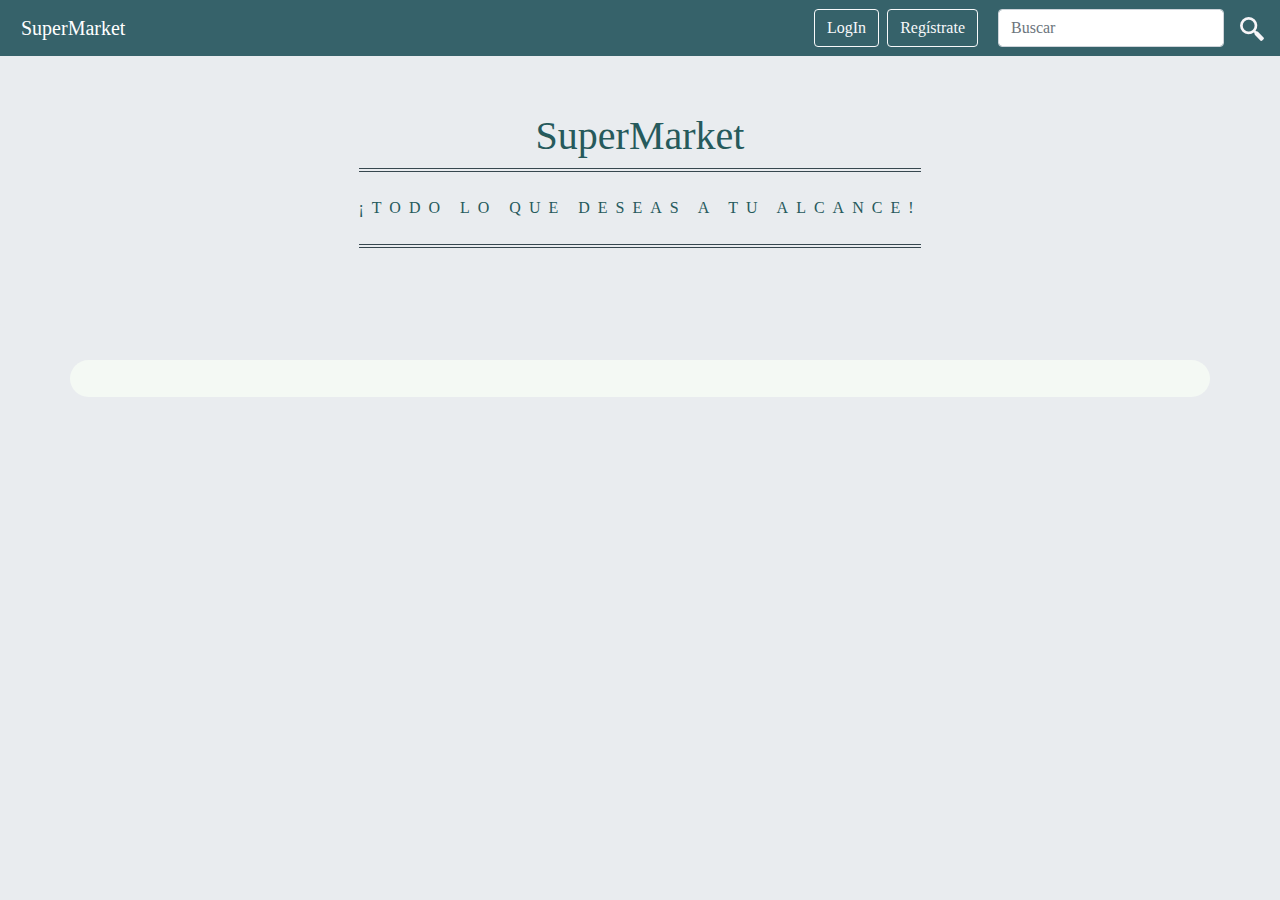
==== html/index.html @ 2a353351 "unión de el botón login con la página de login" ====
<!DOCTYPE html>
<html lang="en">
<head>
  <meta charset="UTF-8">
  <meta name="viewport" content="width=device-width, initial-scale=1.0">
  <meta http-equiv="X-UA-Compatible" content="ie=edge">
  <link rel="stylesheet" href="/css/bootstrap.css">
  <link rel="stylesheet" href="/css/bootstrap.min.css">

  <link rel="stylesheet" href="/css/carousel.css">
  <link rel="stylesheet" href="/css/index.css">


  <title>RetoFrontEnd</title>
</head>
<body>

  <header>
      <nav class="navbar navbar-expand-md navbar-dark fixed-top bg-navbar">
        <a class="navbar-brand" href="#">
          <img src="" alt="">
          SuperMarket
        </a>
        <button class="navbar-toggler" type="button" data-toggle="collapse" data-target="#navbarReto" aria-controls="navbarReto" aria-expanded="false" aria-label="Toggle navigation">

            <img src="/icons/menu.png" alt="">

        </button>
        <div class="collapse navbar-collapse" id="navbarReto">

          <div class="mr-auto"></div>

          <form class="form-inline mt-2 mt-md-0">

            <div class="mr-1">
              <ul class="navbar-nav mr-3">

                <li class="nav-item">
                  <button class="btn btn-outline-light my-2 my-sm-0 mr-2 nav-item"type="button" id="btnLogin" onclick="location.href='../html/login.html'">LogIn</button>

                </li>
                <li class="nav-item">
                  <button class="btn btn-outline-light  my-2 my-sm-0 nav-item" type="button" id="btnRegistro" >Regístrate</button>

                </li>

              </ul>
            </div>

            <input class="form-control mr-sm-3" type="text" placeholder="Buscar" aria-label="Search">
            <a class="" href="#">
              <img src="/icons/lupa-de-busqueda.png" alt="">
            </a>
            <!--button class="btn btn-outline-light my-2 my-sm-0" type="submit">Buscar</button-->
          </form>
        </div>
      </nav>

    </header>

    <main>

      <section class="jumbotron">
        <div class="container">
          <h1 class="jumbotron-heading"> SuperMarket</h1>

          <p class="jumbotron-heading">
              ¡Todo lo que deseas a tu alcance!
          </p>
        </div>
      </section>

      <div class="container container-cards">

            <div class="row" id="product-cards">

              <!--acá se agregan las cards de cada producto por página-->

            </div>

            <div class="row container">

              <div class="col-md-4"></div>
              <div class="col-md-4">
                <ul class="pagination justify-content-md-center">

                  <!--acá se agregan los botones para la paginación-->

                </ul>
                <div class="col-md-4"></div>

              </div>

            </div>
          </div>
        </div>
      </div>
    </main>








    <!--section>


      <div class="banner">
        <h2>¡Compra a los mejores precios!</h2>
        <p> ¿ Necesitas algo ? nostros lo tenemos  </p>
      </div>

</section-->













<script src="/js/index.js" charset="utf-8"></script>

<script src="/js/bootstrap.min.js" charset="utf-8"></script>
<script src="https://ajax.googleapis.com/ajax/libs/jquery/3.3.1/jquery.min.js"></script>
<!--script src="https://code.jquery.com/jquery-3.2.1.slim.min.js" integrity="sha384-KJ3o2DKtIkvYIK3UENzmM7KCkRr/rE9/Qpg6aAZGJwFDMVNA/GpGFF93hXpG5KkN" crossorigin="anonymous"></script-->
<script src="https://cdnjs.cloudflare.com/ajax/libs/popper.js/1.12.9/umd/popper.min.js" integrity="sha384-ApNbgh9B+Y1QKtv3Rn7W3mgPxhU9K/ScQsAP7hUibX39j7fakFPskvXusvfa0b4Q" crossorigin="anonymous"></script>

</body>
</html>
---- css/carousel.css ----
/* GLOBAL STYLES
-------------------------------------------------- */
/* Padding below the footer and lighter body text */

body {
  padding-top: 3rem;
  padding-bottom: 3rem;
  color: #5a5a5a;
}


/* CUSTOMIZE THE CAROUSEL
-------------------------------------------------- */

/* Carousel base class */
.carousel {
  margin-bottom: 4rem;
}
/* Since positioning the image, we need to help out the caption */
.carousel-caption {
  bottom: 3rem;
  z-index: 10;
}

/* Declare heights because of positioning of img element */
.carousel-item {
  height: 32rem;
  background-color: #777;
}
.carousel-item > img {
  position: absolute;
  top: 0;
  left: 0;
  min-width: 100%;
  height: 32rem;
}


/* MARKETING CONTENT
-------------------------------------------------- */

/* Center align the text within the three columns below the carousel */
.marketing .col-lg-4 {
  margin-bottom: 1.5rem;
  text-align: center;
}
.marketing h2 {
  font-weight: 400;
}
.marketing .col-lg-4 p {
  margin-right: .75rem;
  margin-left: .75rem;
}


/* Featurettes
------------------------- */

.featurette-divider {
  margin: 5rem 0; /* Space out the Bootstrap <hr> more */
}

/* Thin out the marketing headings */
.featurette-heading {
  font-weight: 300;
  line-height: 1;
  letter-spacing: -.05rem;
}


/* RESPONSIVE CSS
-------------------------------------------------- */

@media (min-width: 40em) {
  /* Bump up size of carousel content */
  .carousel-caption p {
    margin-bottom: 1.25rem;
    font-size: 1.25rem;
    line-height: 1.4;
  }

  .featurette-heading {
    font-size: 50px;
  }
}

@media (min-width: 62em) {
  .featurette-heading {
    margin-top: 7rem;
  }
}
---- css/index.css ----
body {
	font: 400 1em/1.5 "Neuton";
	background: #e9ecef;
	color:#265a5c; text-align:
	center; margin: 0
}

p {
	text-transform: uppercase;
	letter-spacing: .5em;
	display: inline-block;
	border: 4px double #37474f;
	border-width: 4px 0;
	padding: 1.5em 0em;

}

h6 {
	font: "Neuton"
}

.container-cards {
	background-color:#f4f9f4;
	border-radius:20px;
	padding-top:20px
}

.page-link {
	background-color:#36626a;
	color: #f7f6e7;

}

.page-link:focus{
	box-shadow: 0 0 0 0.2rem rgba(28,102,204, 0.5);


}
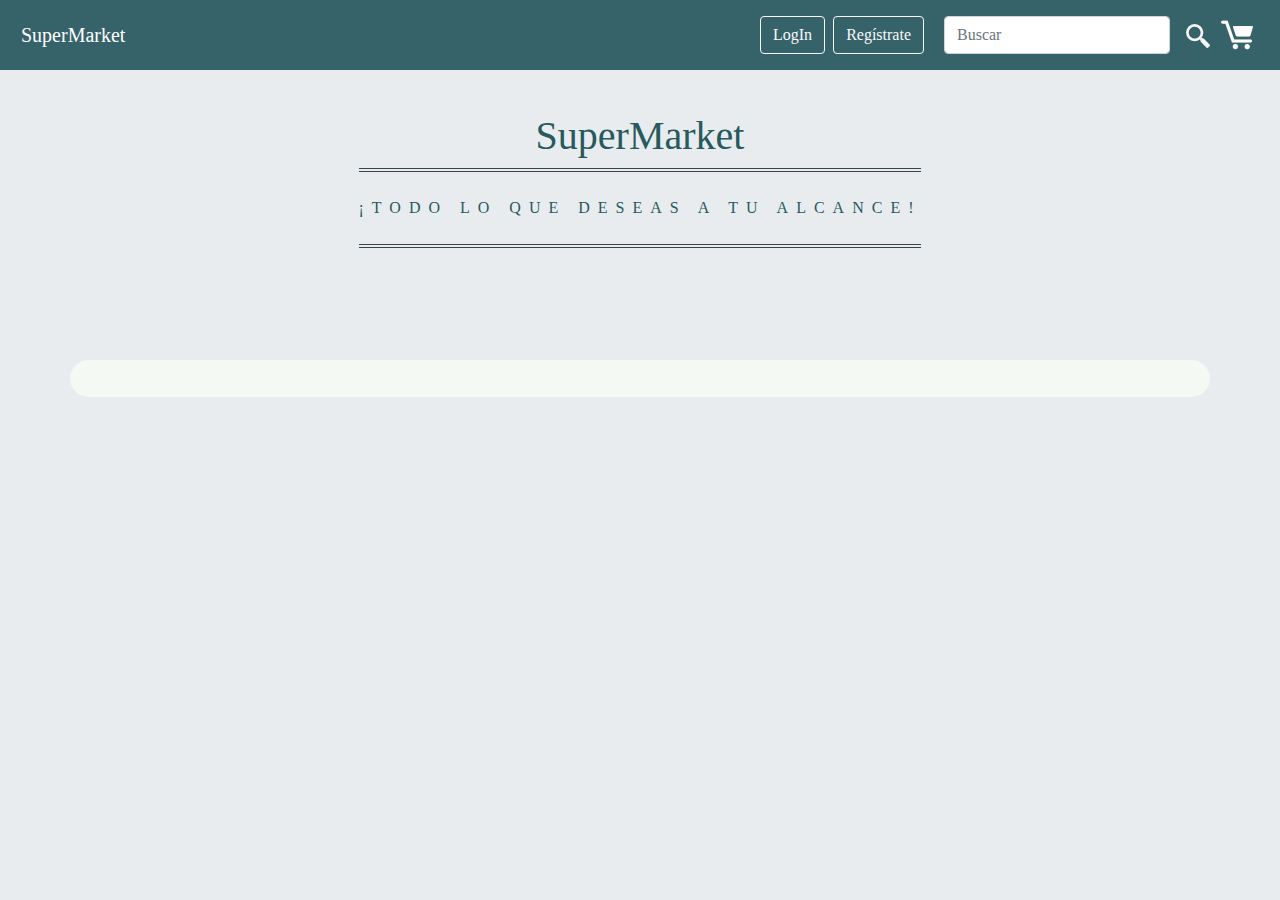
==== commit bd881b8b: "agregación de icono y modal para el carrito" ====
--- a/html/index.html
+++ b/html/index.html
@@ -40,17 +40,22 @@
 
                 </li>
                 <li class="nav-item">
-                  <button class="btn btn-outline-light  my-2 my-sm-0 nav-item" type="button" id="btnRegistro" >Regístrate</button>
+                  <button class="btn btn-outline-light  my-2 my-sm-0 nav-item" type="button" id="btnRegistro" onclick="location.href='../html/registro.html'">Regístrate</button>
 
                 </li>
 
               </ul>
             </div>
 
-            <input class="form-control mr-sm-3" type="text" placeholder="Buscar" aria-label="Search">
-            <a class="" href="#">
+            <input class="form-control mr-sm-3" placeholder="Buscar" aria-label="Search" id="busqueda">
+            <a onclick="buscarProducto()" href="#">
               <img src="/icons/lupa-de-busqueda.png" alt="">
             </a>
+            <a class="icono btn" type="button" onclick="funcionp()" data-toggle="modal" data-target="#exampleModal">
+              <img src="/icons/carrito.png"data-toggle="modal" data-target="#exampleModal" alt="">
+            </a>
+
+
             <!--button class="btn btn-outline-light my-2 my-sm-0" type="submit">Buscar</button-->
           </form>
         </div>
@@ -99,27 +104,25 @@
 
 
 
-
-
-
-
-
-    <!--section>
-
-
-      <div class="banner">
-        <h2>¡Compra a los mejores precios!</h2>
-        <p> ¿ Necesitas algo ? nostros lo tenemos  </p>
+    <div class="modal fade" id="exampleModal" tabindex="-1" role="dialog" aria-labelledby="exampleModalLabel" aria-hidden="true">
+      <div class="modal-dialog" role="document">
+        <div class="modal-content">
+          <div class="modal-header">
+            <h5 class="modal-title" id="exampleModalLabel">Modal title</h5>
+            <button type="button" class="close" data-dismiss="modal" aria-label="Close">
+              <span aria-hidden="true">&times;</span>
+            </button>
+          </div>
+          <div class="modal-body">
+            ...
+          </div>
+          <div class="modal-footer">
+            <button type="button" class="btn btn-secondary" data-dismiss="modal">Close</button>
+            <button type="button" class="btn btn-primary">Save changes</button>
+          </div>
+        </div>
       </div>
-
-</section-->
-
-
-
-
-
-
-
+    </div>
 
 
 
@@ -128,8 +131,9 @@
 
 <script src="/js/index.js" charset="utf-8"></script>
 
+<script src="https://ajax.googleapis.com/ajax/libs/jquery/3.3.1/jquery.min.js"></script>
 <script src="/js/bootstrap.min.js" charset="utf-8"></script>
-<script src="https://ajax.googleapis.com/ajax/libs/jquery/3.3.1/jquery.min.js"></script>
+
 <!--script src="https://code.jquery.com/jquery-3.2.1.slim.min.js" integrity="sha384-KJ3o2DKtIkvYIK3UENzmM7KCkRr/rE9/Qpg6aAZGJwFDMVNA/GpGFF93hXpG5KkN" crossorigin="anonymous"></script-->
 <script src="https://cdnjs.cloudflare.com/ajax/libs/popper.js/1.12.9/umd/popper.min.js" integrity="sha384-ApNbgh9B+Y1QKtv3Rn7W3mgPxhU9K/ScQsAP7hUibX39j7fakFPskvXusvfa0b4Q" crossorigin="anonymous"></script>
 
--- a/css/index.css
+++ b/css/index.css
@@ -1,8 +1,8 @@
 body {
 	font: 400 1em/1.5 "Neuton";
 	background: #e9ecef;
-	color:#265a5c; text-align:
-	center; margin: 0
+	color:#265a5c; text-align:center;
+	 margin: 0;
 }
 
 p {
@@ -36,3 +36,7 @@
 
 
 }
+
+.icono{
+	padding: 10px;
+}
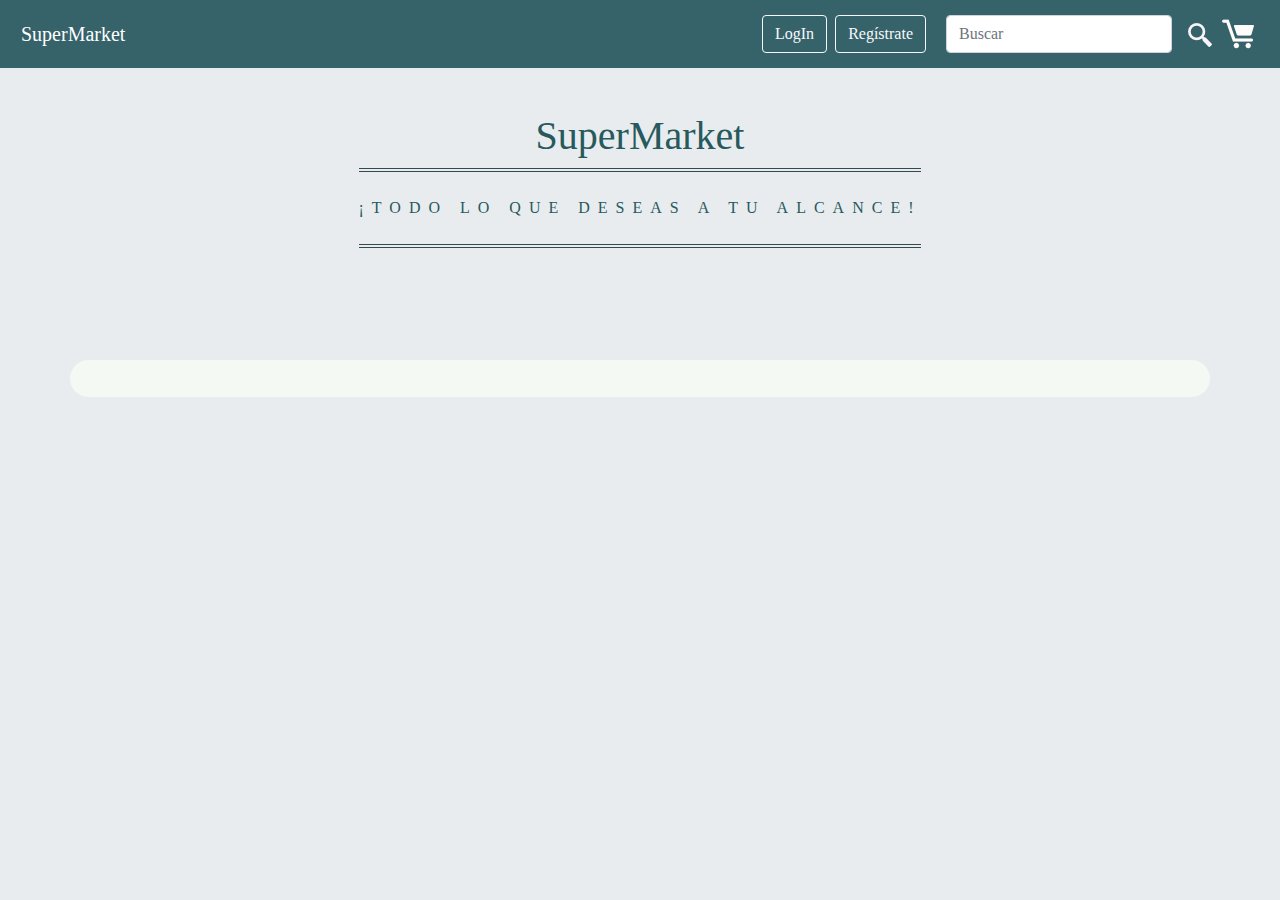
==== commit 16f2ece1: "corrección error gráfico" ====
--- a/html/index.html
+++ b/html/index.html
@@ -36,7 +36,7 @@
               <ul class="navbar-nav mr-3">
 
                 <li class="nav-item">
-                  <button class="btn btn-outline-light my-2 my-sm-0 mr-2 nav-item"type="button" id="btnLogin" onclick="location.href='../html/login.html'">LogIn</button>
+                  <button class="btn btn-outline-light my-2 my-sm-0 mr-2 nav-item" type="button" id="btnLogin" onclick="location.href='../html/login.html'">LogIn</button>
 
                 </li>
                 <li class="nav-item">
@@ -51,8 +51,8 @@
             <a onclick="buscarProducto()" href="#">
               <img src="/icons/lupa-de-busqueda.png" alt="">
             </a>
-            <a class="icono btn" type="button" onclick="funcionp()" data-toggle="modal" data-target="#exampleModal">
-              <img src="/icons/carrito.png"data-toggle="modal" data-target="#exampleModal" alt="">
+            <a class="icono" onclick="cargarCarrito()" data-toggle="modal" data-target="#exampleModal">
+              <img src="/icons/carrito.png" data-toggle="modal" data-target="#exampleModal" alt="">
             </a>
 
 
@@ -98,8 +98,6 @@
 
             </div>
           </div>
-        </div>
-      </div>
     </main>
 
 
@@ -108,18 +106,51 @@
       <div class="modal-dialog" role="document">
         <div class="modal-content">
           <div class="modal-header">
-            <h5 class="modal-title" id="exampleModalLabel">Modal title</h5>
+            <h5 class="modal-title" id="exampleModalLabel">Carrito de compra</h5>
             <button type="button" class="close" data-dismiss="modal" aria-label="Close">
               <span aria-hidden="true">&times;</span>
             </button>
           </div>
           <div class="modal-body">
-            ...
+
+            <div class="container container-cards">
+
+              <div class="row" >
+                <div class="col-md-6">
+                  <div class="row" id="carrito-cards">
+
+
+                    <!--acá se agregan las cards de correspondientes al carrito-->
+
+
+                  </div>
+
+                </div>
+
+              </div>
+
+            </div>
+
           </div>
           <div class="modal-footer">
-            <button type="button" class="btn btn-secondary" data-dismiss="modal">Close</button>
-            <button type="button" class="btn btn-primary">Save changes</button>
+            <button type="button" class="btn btn-primary">Comprar</button>
           </div>
+        </div>
+      </div>
+    </div>
+
+    <div class="modal fade" id="alertCarrito" tabindex="-1" role="dialog" aria-labelledby="alertCarritoLabel" aria-hidden="true">
+      <div class="modal-dialog" role="document">
+        <div class="modal-content">
+          <div class="modal-header">
+
+          </div>
+          <div class="modal-body">
+
+            <p>añadido al carrito</p>
+
+          </div>
+
         </div>
       </div>
     </div>
